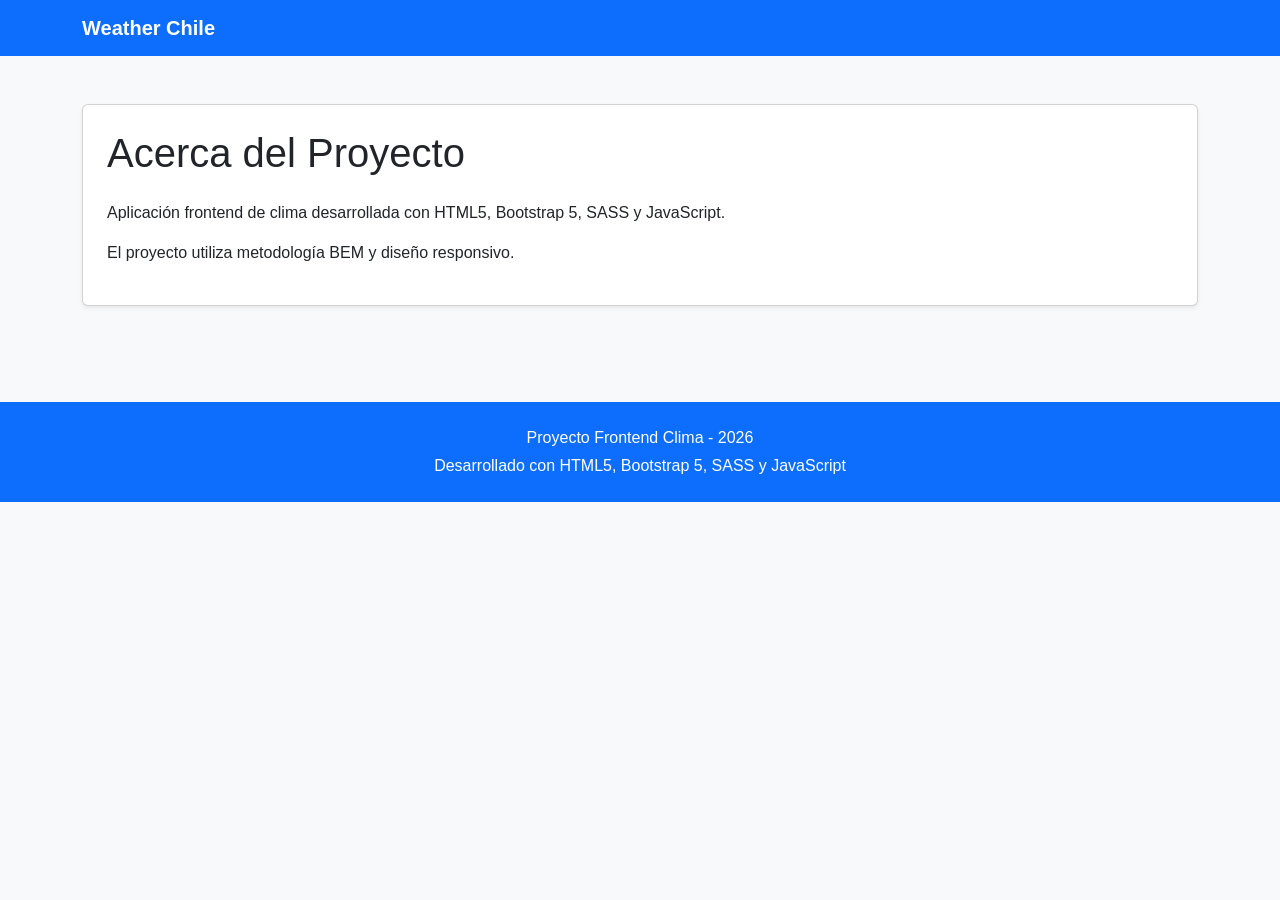
==== about.html @ d23872a9 "refactorizacion interfaz" ====
<!doctype html>
<html lang="es">
    <head>
        <meta charset="UTF-8" />
        <meta name="viewport" content="width=device-width, initial-scale=1.0" />

        <title>Acerca del Proyecto</title>

        <link
            href="https://cdn.jsdelivr.net/npm/bootstrap@5.3.8/dist/css/bootstrap.min.css"
            rel="stylesheet"
            integrity="sha384-sRIl4kxILFvY47J16cr9ZwB07vP4J8+LH7qKQnuqkuIAvNWLzeN8tE5YBujZqJLB"
            crossorigin="anonymous"
        />

        <link rel="stylesheet" href="assets/css/main.css" />
    </head>

    <body class="weather-app">
        <header class="weather-app__header">
            <nav class="navbar navbar-expand-lg navbar-dark bg-primary">
                <div class="container">
                    <a class="navbar-brand fw-bold" href="index.html">
                        Weather Chile
                    </a>
                </div>
            </nav>
        </header>

        <main class="container py-5">
            <section class="card shadow-sm p-4">
                <h1 class="mb-4">Acerca del Proyecto</h1>

                <p>
                    Aplicación frontend de clima desarrollada con HTML5,
                    Bootstrap 5, SASS y JavaScript.
                </p>

                <p>El proyecto utiliza metodología BEM y diseño responsivo.</p>
            </section>
        </main>

        <footer class="weather-app__footer text-center py-4">
            <p class="mb-1">Proyecto Frontend Clima - 2026</p>

            <p class="mb-0">
                Desarrollado con HTML5, Bootstrap 5, SASS y JavaScript
            </p>
        </footer>

        <script
            src="https://cdn.jsdelivr.net/npm/bootstrap@5.3.8/dist/js/bootstrap.bundle.min.js"
            integrity="sha384-FKyoEForCGlyvwx9Hj09JcYn3nv7wiPVlz7YYwJrWVcXK/BmnVDxM+D2scQbITxI"
            crossorigin="anonymous"
        ></script>
    </body>
</html>
---- assets/css/main.css ----
* {
  margin: 0;
  padding: 0;
  box-sizing: border-box;
}

body {
  background-color: #f8f9fa;
  font-family: Arial, Helvetica, sans-serif;
}

.weather-app__title {
  color: #0d6efd;
  font-weight: bold;
}

.weather-app__subtitle {
  color: #6c757d;
}

.weather-app__footer {
  background-color: #0d6efd;
  color: #ffffff;
  margin-top: 3rem;
}

.place-card {
  background-color: #ffffff;
  border-radius: 16px;
  padding: 1.5rem;
  box-shadow: 0 4px 10px rgba(0, 0, 0, 0.1);
  transition: 0.2s;
  height: 100%;
}
.place-card:hover {
  transform: translateY(-5px);
}
.place-card__image {
  width: 100%;
  height: 200px;
  -o-object-fit: cover;
     object-fit: cover;
  border-radius: 12px;
  margin-bottom: 1rem;
}
.place-card__name {
  font-size: 1.4rem;
  font-weight: bold;
  margin-bottom: 1rem;
}
.place-card__temp {
  font-size: 2rem;
  font-weight: bold;
  color: #0d6efd;
}

.weather-button {
  border-radius: 10px;
}

.weather-detail {
  background-color: #ffffff;
  padding: 2rem;
  border-radius: 16px;
  box-shadow: 0 4px 10px rgba(0, 0, 0, 0.1);
}/*# sourceMappingURL=main.css.map */
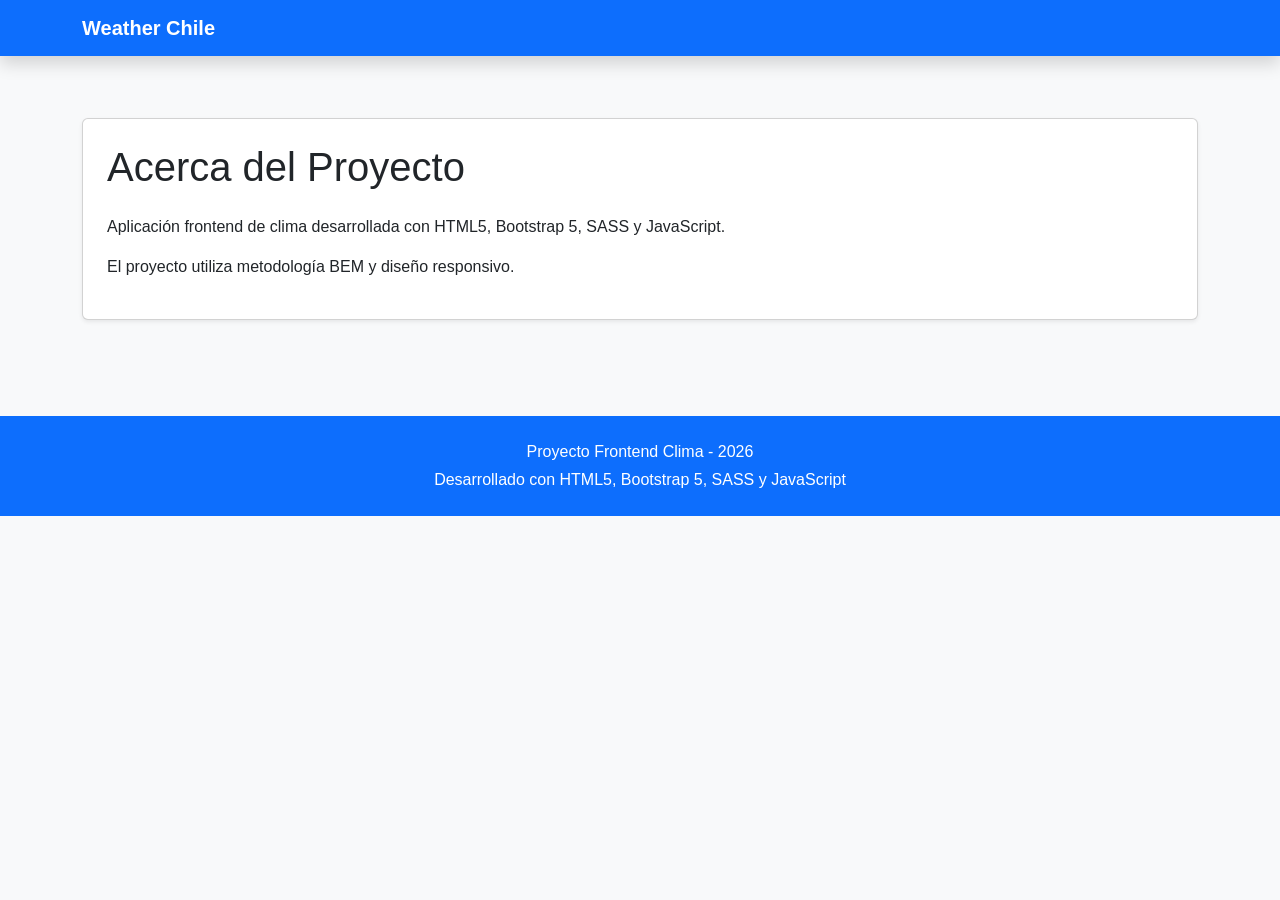
==== commit 798fa69a: "mejora navegacion con nabvar fijo" ====
--- a/about.html
+++ b/about.html
@@ -18,7 +18,9 @@
 
     <body class="weather-app">
         <header class="weather-app__header">
-            <nav class="navbar navbar-expand-lg navbar-dark bg-primary">
+            <nav
+                class="navbar navbar-expand-lg navbar-dark bg-primary fixed-top shadow"
+            >
                 <div class="container">
                     <a class="navbar-brand fw-bold" href="index.html">
                         Weather Chile
--- a/assets/css/main.css
+++ b/assets/css/main.css
@@ -5,6 +5,7 @@
 }
 
 body {
+  padding-top: 70px;
   background-color: #f8f9fa;
   font-family: Arial, Helvetica, sans-serif;
 }
